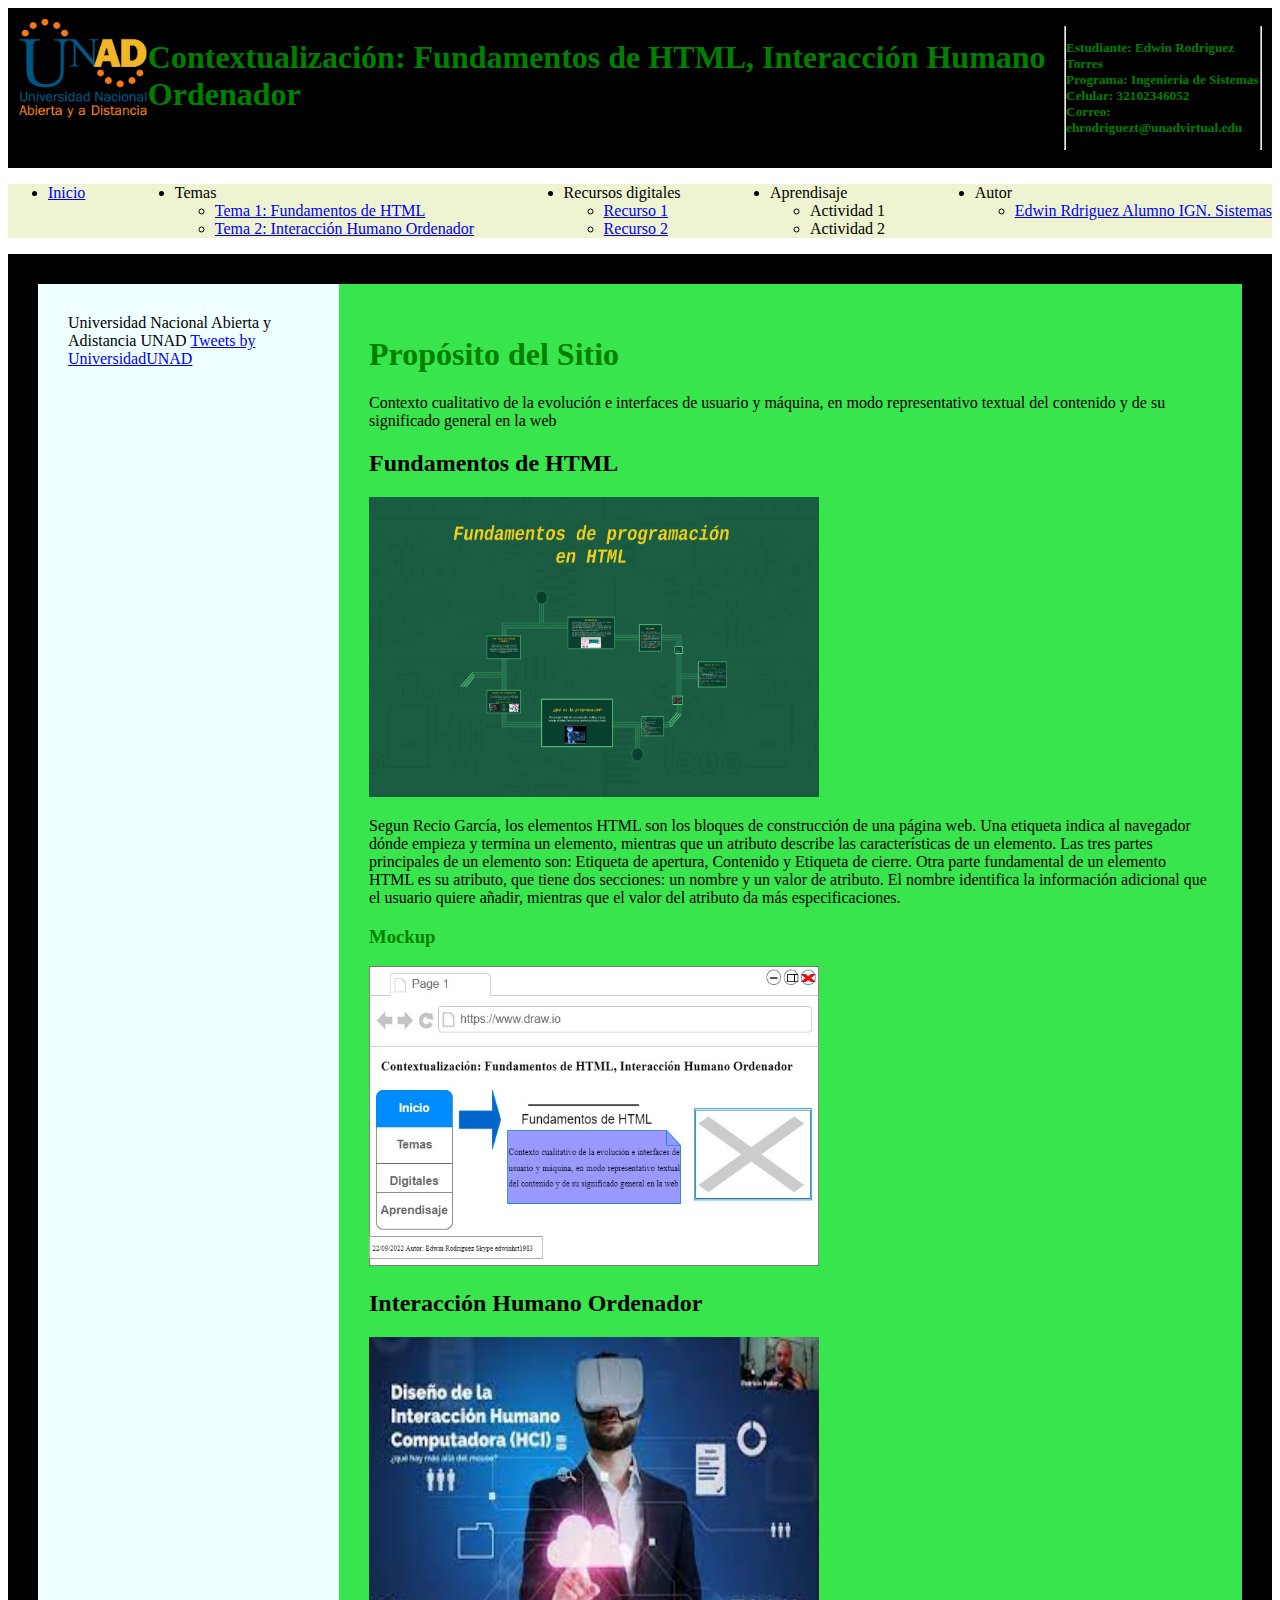
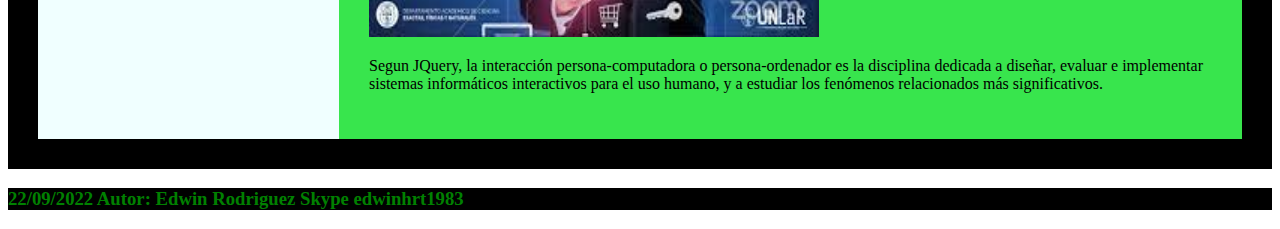
==== fase3/index.html @ faa9bc2f "fase3" ====
<!DOCTYPE html>
<html lang="en">

<head>
    <meta charset="UTF-8">
    <meta http-equiv="X-UA-Compatible" content="IE=edge">
    <meta name="viewport" content="width=device-width, initial-scale=1.0">
    <title>Document</title>
    <link rel="stylesheet" href="css/estilos.css">
</head>

<body>
    <header class="encabezado">
        <img src="img/unad.png" alt="unad.png" height="100px" width="150px">
        <h1>
            Contextualización: Fundamentos de HTML, Interacción Humano Ordenador
        </h1>
        <hr>
        <h5>Estudiante: Edwin Rodriguez Torres<br>Programa: Ingenieria de Sistemas<br>Celular: 32102346052<br>Correo:
            ehrodriguezt@unadvirtual.edu</h5>
        <hr>

        <style>
            h1 {
                color: green;
            }

            h5 {
                color: green;
            }
        </style>

    </header>
    <nav>
        <ul class="navegacion">
            <li> <a href="index.html">Inicio</a></li>
            <li>Temas
                <ul>
                    <li> <a href="Tema1.html">Tema 1: Fundamentos de HTML</a></li>
                    <li> <a href="Tema2.html">Tema 2: Interacción Humano Ordenador</a> </li>
                </ul>
            </li>
            <li>Recursos digitales
                <ul>
                    <li><a href="Recurso1.html">Recurso 1</a></li>
                    <li> <a href="Recurso2.html">Recurso 2</a></li>
                </ul>
            </li>
            <li>Aprendisaje
                <ul>
                    <li>Actividad 1</li>
                    <li>Actividad 2</li>
                </ul>
            </li>
            <li>Autor
                <ul>
                    <li><a href="Autor.html">Edwin Rdriguez Alumno IGN. Sistemas</a></li>
                </ul>
            </li>
        </ul>
    </nav>
    <main class="contenedor">
        <aside class="lateral">
            Universidad Nacional Abierta y Adistancia UNAD <a class="twitter-timeline" data-height="1300"
                data-theme="dark" href="https://twitter.com/UniversidadUNAD?ref_src=twsrc%5Etfw">Tweets by
                UniversidadUNAD</a>
            <script async src="https://platform.twitter.com/widgets.js" charset="utf-8"></script>
        </aside>
        <section class="principal">
            <h1>Propósito del Sitio</h1>
            <p>Contexto cualitativo de la evolución e interfaces de usuario y máquina, en modo representativo textual
                del
                contenido y de su significado general en la web</p>

            <article>
                <h2>Fundamentos de HTML</h2>
                <img src="img/Fundamentos de HTML.png" alt="Imagen en referencia a fundamentos de HTML" alt="" height="300px" width="450px">
                <p>Segun Recio García, los elementos HTML son los bloques de construcción de una página web. Una
                    etiqueta indica al navegador
                    dónde empieza y termina un elemento, mientras que un atributo describe las características de un
                    elemento. Las tres partes principales de un elemento son: Etiqueta de apertura, Contenido y Etiqueta
                    de
                    cierre. Otra parte fundamental de un elemento HTML es su atributo, que tiene dos secciones: un
                    nombre y
                    un valor de atributo. El nombre identifica la información adicional que el usuario quiere añadir,
                    mientras que el valor del atributo da más especificaciones.
                </p>
            </article>
            <H3>Mockup</H3>
            <img src="img/Prueba 2.jpg" alt="" height="300px" width="450px">
            <article>
                <h2>Interacción Humano Ordenador</h2>
                <img src="img/Interacción Humano Ordenador.jpg" 
                    alt="imagen en referencia a interacción Humano Ordenador" alt="" height="300px" width="450px">
                <p>Segun JQuery, la interacción persona-computadora o persona-ordenador es la disciplina dedicada a
                    diseñar, evaluar e implementar sistemas informáticos interactivos para el uso humano, y a estudiar
                    los fenómenos relacionados más significativos.</p>


            </article>
        </section>
    </main>

    <footer class="pie">
        <h3>
            22/09/2022 Autor: Edwin Rodriguez
            Skype edwinhrt1983
        </h3>
        <style>
            h3 {
                color: green;
            }
        </style>

    </footer>
</body>

</html>
---- fase3/css/estilos.css ----
.encabezado{
    display: flex;
    flex-direction: row;
    justify-content: space-between;
    background-color: #000000;
    padding: 10px;
        
}
.navegacion{
    display: flex;
    flex-direction: row;
    justify-content: space-between;
    background-color: #EEF3D2;
}
.contenedor{
    background-color: #000000;
    padding: 30px;
    display: grid;
    grid-template-columns:1fr 1fr 1fr 1fr ;
}
.principal{
    background-color: #38E54D;
    padding: 30px;
    grid-column: 2/5;
}
.lateral{
    background-color: azure;
    padding: 30px;
    grid-column:1/2 ;
}
.pie{
    background-color: #000000;
}
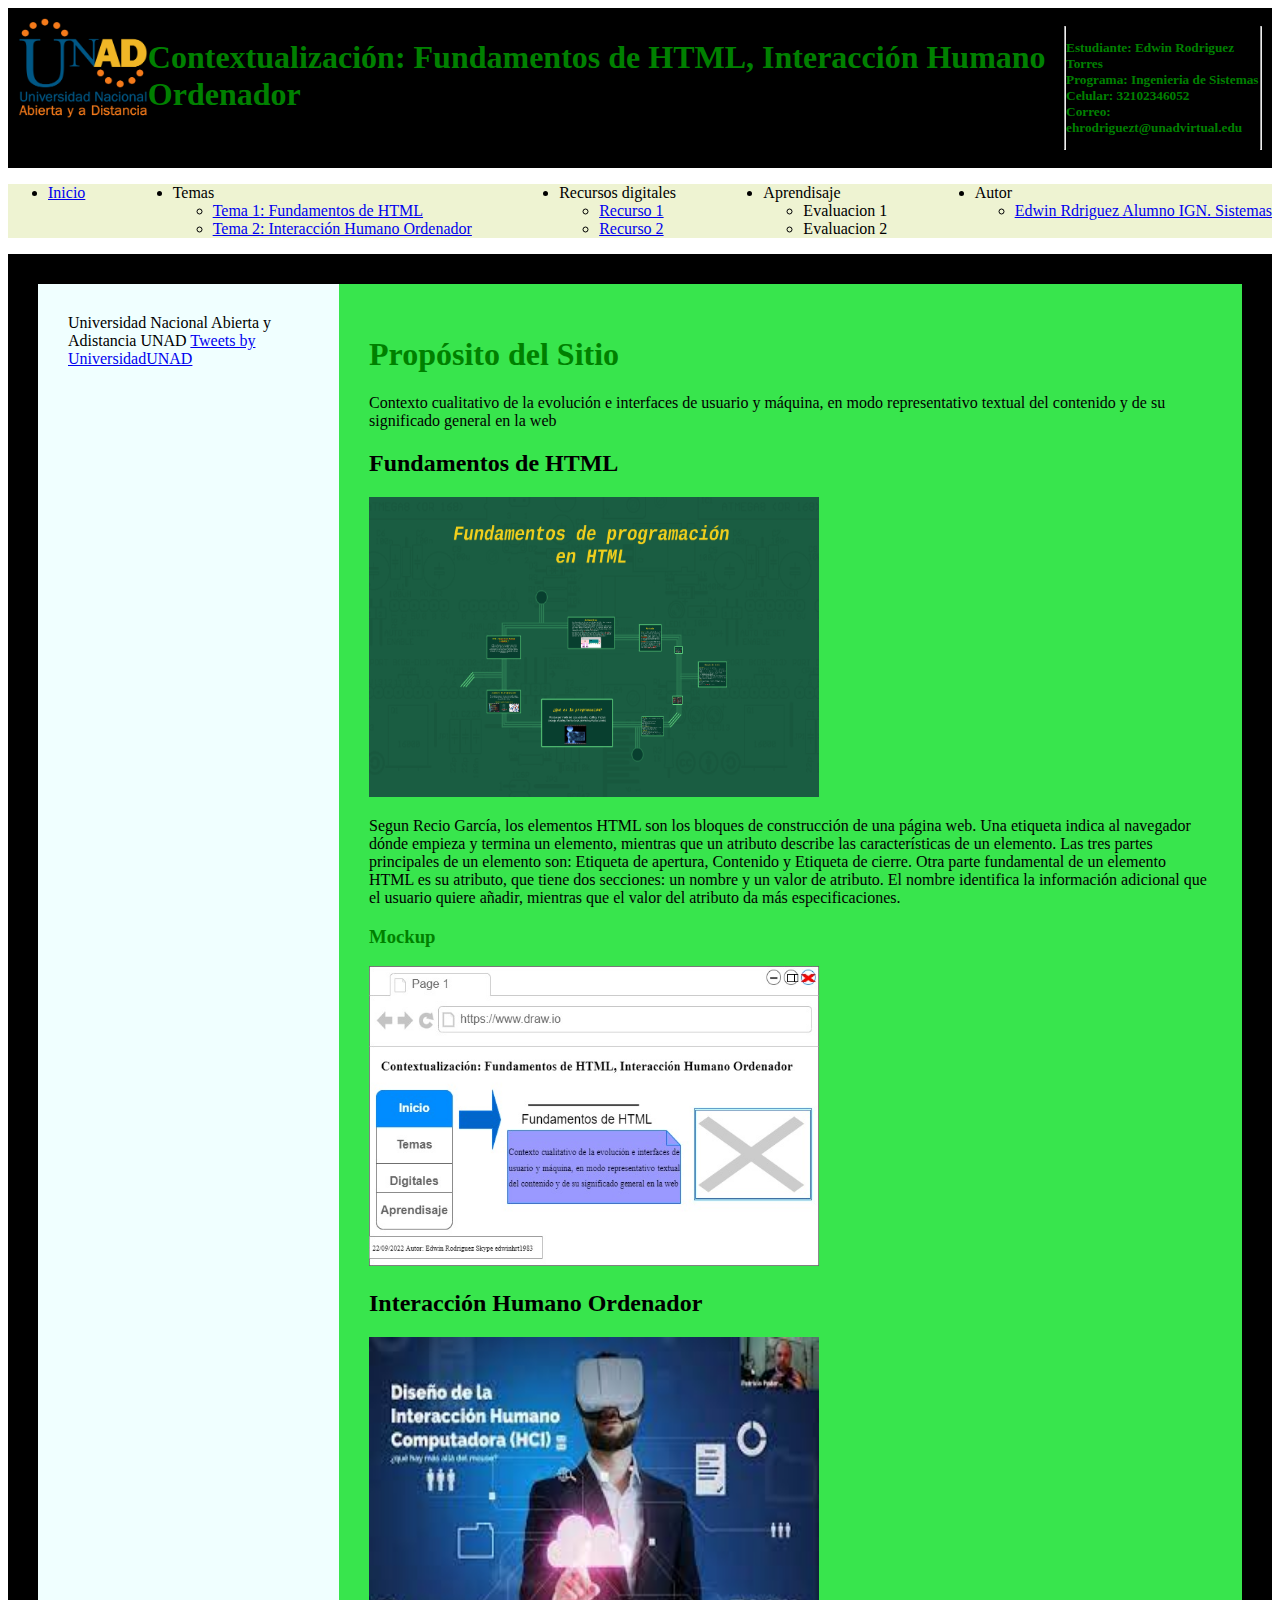
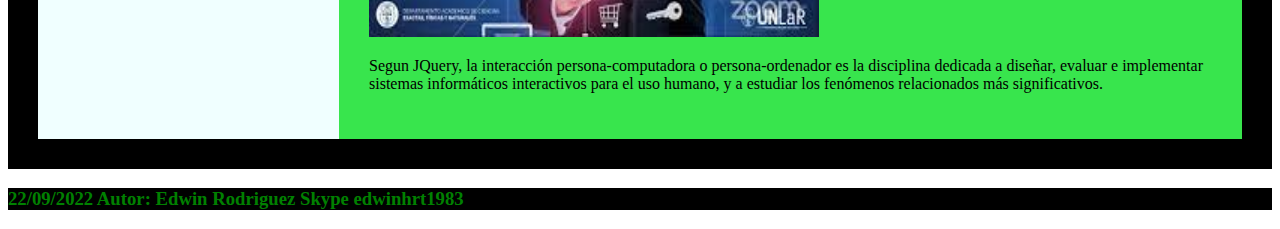
==== commit 7d3f2d00: "fase 3 actualizada" ====
--- a/fase3/index.html
+++ b/fase3/index.html
@@ -48,8 +48,8 @@
             </li>
             <li>Aprendisaje
                 <ul>
-                    <li>Actividad 1</li>
-                    <li>Actividad 2</li>
+                    <li>Evaluacion 1</li>
+                    <li>Evaluacion 2</li>
                 </ul>
             </li>
             <li>Autor
